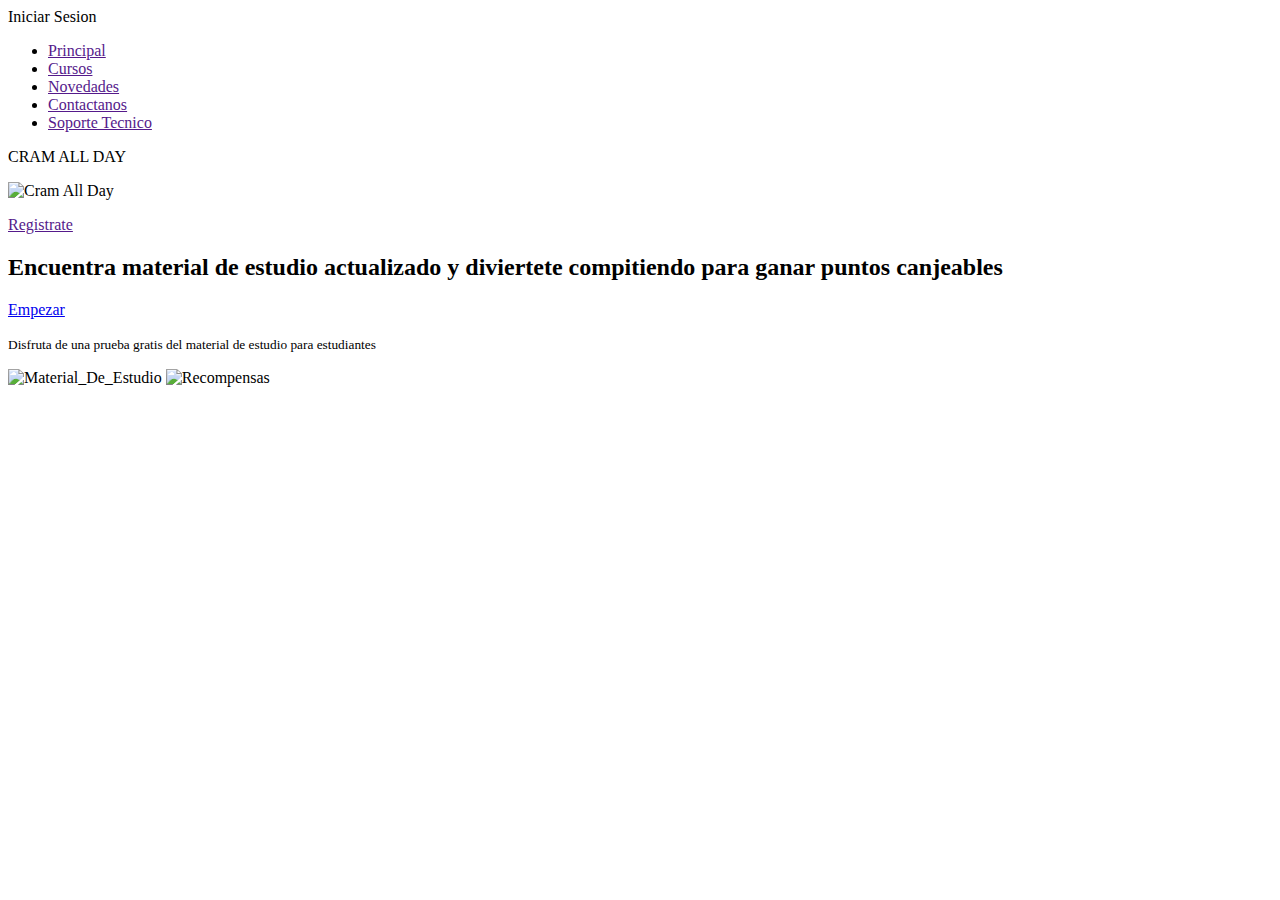
==== TB3/html/index.html @ aff9cf54 "Rename ultimocodigo.html to index.html" ====
<!DOCTYPE html>
<html>
    <head>
        <meta charset="utf-8">
        <meta name="viewport" content="width=device-width, initial-scale=1.0">
        <link href="styles.css" type="text/css" rel="stylesheet">
        <title>Cram All Day</title>
    </head>
    <body>

        <nav>
            <div class="icono_hamburguesa">
                <span></span>
                <span></span>
                <span></span>
            </div>
        <a class="Iniciarsesion">Iniciar Sesion</a>
        <!--<a class="logo2">Registrate</a>-->
        <ul id="sliding">
            <li><a href="">Principal</a></li>
            <li><a href="">Cursos</a></li>
            <li><a href="">Novedades</a></li>
            <li><a href="">Contactanos</a></li>
            <li><a href="">Soporte Tecnico</a></li>
        </ul>
         </nav>

        <div class="caja">
            <p id="titulo">
                CRAM ALL DAY
            </p>
    
            <p class="imagen">
                <img src="logo.png"
                alt="Cram All Day"/>
            </p>
            
            <a class="btnregistrate" href="">Registrate</a>   

        </div>

        <section class="seccion-empezar"> 
            <div class="ui-layout-container">
              <div class="centrar-texto">
                <h2>Encuentra material de estudio actualizado y diviertete compitiendo para ganar puntos canjeables</h2>
                <div class="espacio-entre-componentes largo-boton-naranja">
                  <a href="#" role="link" aria-label="#" class="botones boton-naranja">Empezar</a>
                  <p class="texto-pequeno"><small>Disfruta de una prueba gratis del material de estudio para estudiantes </small></p>
               </div>
            </div>
                <p class="primer-par-imagen">
                    <img class="imagen-izquierda" src="materialdestudio.png" width="200" height="250" alt="Material_De_Estudio" />
                    <img class="imagen-derecha" src="recompensas.png" width="200" height="250" alt="Recompensas" />
                </p>
            </div>
            </section>
    </body>
</html>
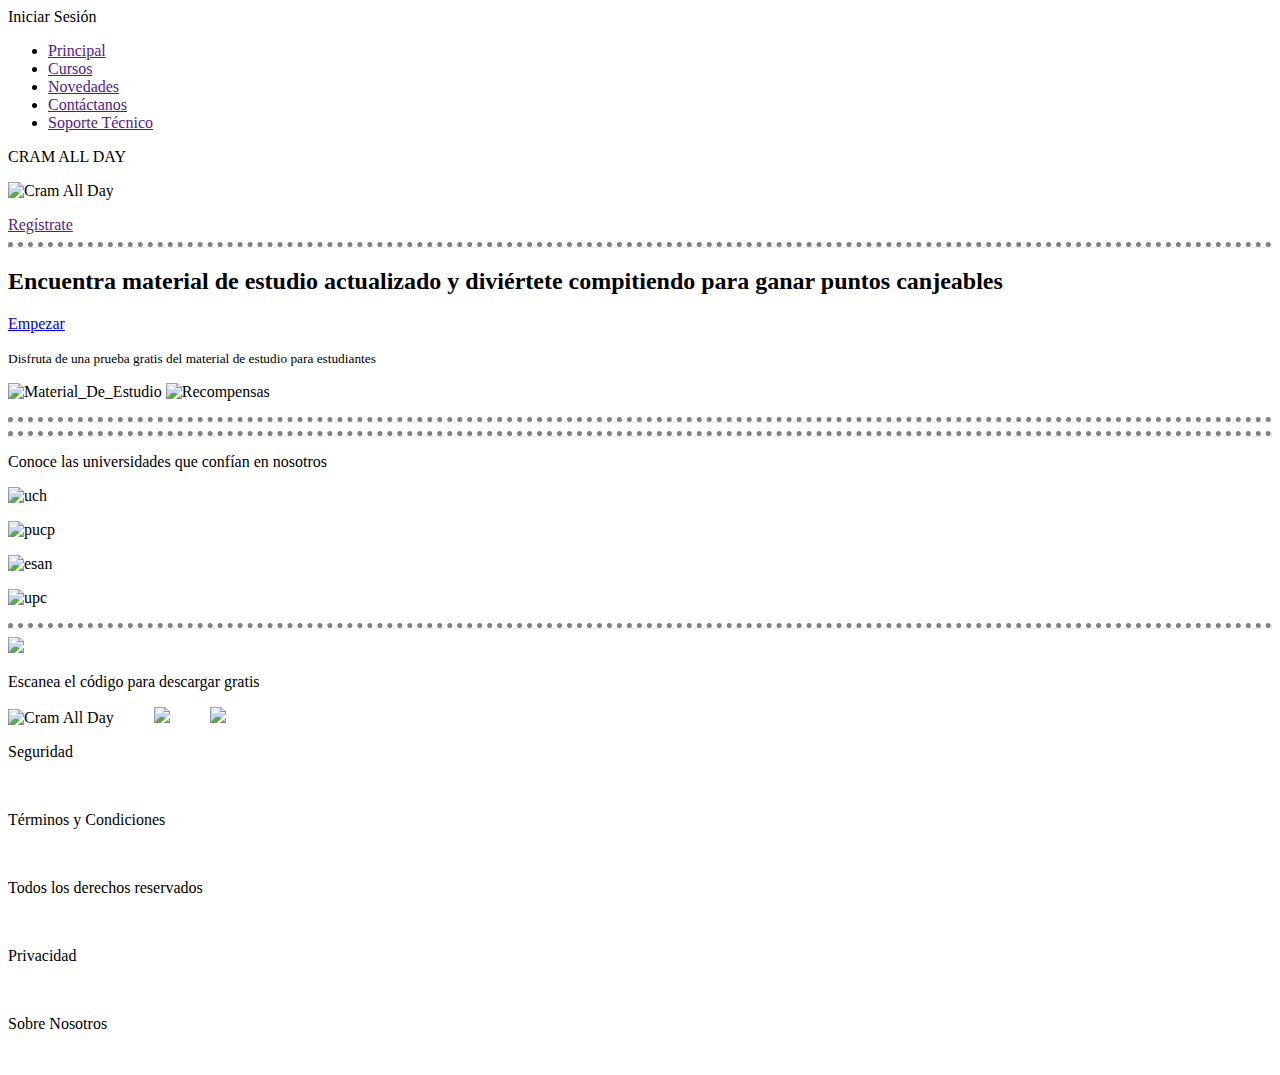
==== commit ea807665: "Update index.html" ====
--- a/TB3/html/index.html
+++ b/TB3/html/index.html
@@ -14,14 +14,14 @@
                 <span></span>
                 <span></span>
             </div>
-        <a class="Iniciarsesion">Iniciar Sesion</a>
+        <a class="Iniciarsesion">Iniciar Sesión</a>
         <!--<a class="logo2">Registrate</a>-->
         <ul id="sliding">
             <li><a href="">Principal</a></li>
             <li><a href="">Cursos</a></li>
             <li><a href="">Novedades</a></li>
-            <li><a href="">Contactanos</a></li>
-            <li><a href="">Soporte Tecnico</a></li>
+            <li><a href="">Contáctanos</a></li>
+            <li><a href="">Soporte Técnico</a></li>
         </ul>
          </nav>
 
@@ -29,20 +29,18 @@
             <p id="titulo">
                 CRAM ALL DAY
             </p>
-    
             <p class="imagen">
                 <img src="logo.png"
                 alt="Cram All Day"/>
             </p>
-            
-            <a class="btnregistrate" href="">Registrate</a>   
-
+            <a class="btnregistrate" href="">Regístrate</a>   
         </div>
 
         <section class="seccion-empezar"> 
+            <hr id="linea1" style="border-top:5px dotted ;width:auto" />
             <div class="ui-layout-container">
               <div class="centrar-texto">
-                <h2>Encuentra material de estudio actualizado y diviertete compitiendo para ganar puntos canjeables</h2>
+                <h2>Encuentra material de estudio actualizado y diviértete compitiendo para ganar puntos canjeables</h2>
                 <div class="espacio-entre-componentes largo-boton-naranja">
                   <a href="#" role="link" aria-label="#" class="botones boton-naranja">Empezar</a>
                   <p class="texto-pequeno"><small>Disfruta de una prueba gratis del material de estudio para estudiantes </small></p>
@@ -53,6 +51,58 @@
                     <img class="imagen-derecha" src="recompensas.png" width="200" height="250" alt="Recompensas" />
                 </p>
             </div>
+            <hr id="linea2" style="border-top:5px dotted ;width:auto" />
+            </section>
+
+        <section class="segmento-objetivo">
+
+            </section>
+
+        <section class="universades">
+            <hr id="linea3" style="border-top:5px dotted ;width:auto" />
+            <div class="caja1">
+                    <p id="sub">
+                    Conoce las universidades que confían en nosotros
+                    </p>
+                    <p class="imagenuni1">
+                    <img src="uch1.png" width="=350" height="200" alt="uch"/>
+                    </p>
+                    <p class="imagenuni2">
+                    <img src="pucp1.png" width="=270" height="100" alt="pucp"/>
+                    </p>
+                    <p class="imagenuni3">
+                    <img src="esan1.png" width="=360" height="250" alt="esan"/>
+                    </p>
+                    <p class="imagenuni4">
+                    <img src="upc1.png" width="=110" height="120" alt="upc"/>
+                    </p>
+            </div>
+            <hr id="linea4" style="border-top:5px dotted ;width:auto" />
+            </section>
+
+        <section class="links">
+            <img src="LOGOTIPO.png" id="logoalfinal" width="=160" height="110"/>
+            <p class="subtitulo">Escanea el código para descargar gratis</p>
+            <p class="imagen1">
+                <img src="Play.png" id="play" width="=110" height="60"
+                alt="Cram All Day"/>
+                &nbsp;&nbsp;&nbsp;&nbsp;&nbsp;&nbsp;&nbsp;&nbsp;
+                <img src="Qr.png" id="qr" width="=240" height="150"/>
+                &nbsp;&nbsp;&nbsp;&nbsp;&nbsp;&nbsp;&nbsp;&nbsp;
+                <img src="Appstore.png" id="appstore" width="=110" height="60"/>
+            </p>
+            <div class="piepagina">
+                <p class="pieseguridad">Seguridad </p>
+                &nbsp;&nbsp;&nbsp;&nbsp;&nbsp;&nbsp;&nbsp;&nbsp;
+                <p class="pieterminos"> Términos y Condiciones </p>
+                &nbsp;&nbsp;&nbsp;&nbsp;&nbsp;&nbsp;&nbsp;&nbsp;
+                <p class="piederechos"> Todos los derechos reservados </p>
+                &nbsp;&nbsp;&nbsp;&nbsp;&nbsp;&nbsp;&nbsp;&nbsp;
+                <p class="pieprivacidad"> Privacidad </p>
+                &nbsp;&nbsp;&nbsp;&nbsp;&nbsp;&nbsp;&nbsp;&nbsp;
+                <p class="piesobrenosotros"> Sobre Nosotros </p>
+                &nbsp;&nbsp;&nbsp;&nbsp;&nbsp;&nbsp;&nbsp;&nbsp;
+            </div> 
             </section>
     </body>
 </html>
